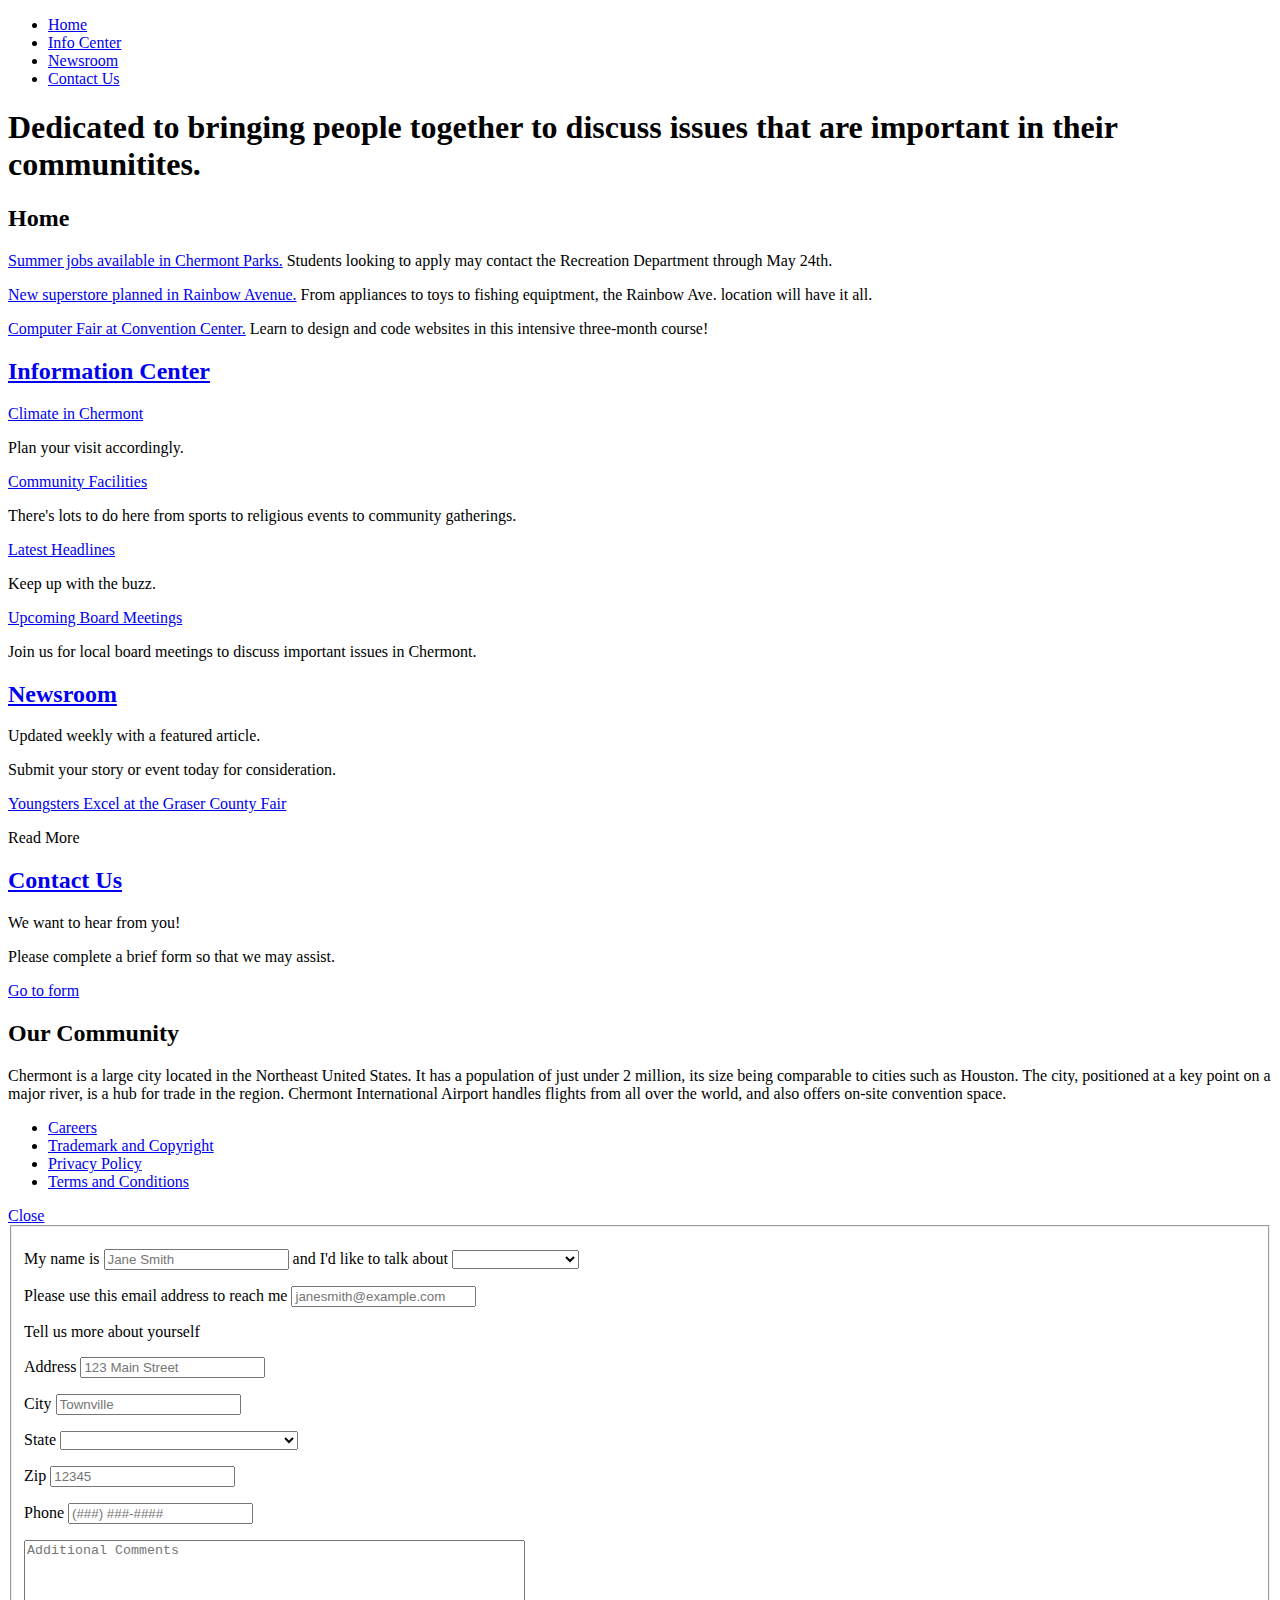
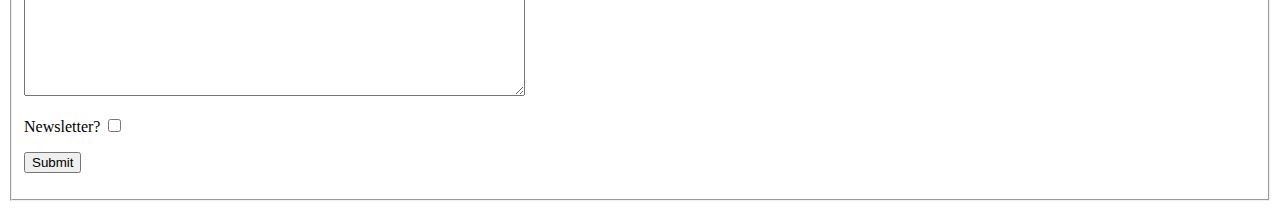
==== index.html @ fb10aa10 "Imported files for my local repository" ====
<!DOCTYPE html>
<html>
<head>
	<title>Chermont | Home</title>
	<link rel="stylesheet" type="text/css" href="css/style.css">
</head>
<body>
	<header class="index-header">
   		<nav class="top-navigation">
        	<ul>
          		<li><a href="index.html">Home</a></li>
          		<li><a href="info.html">Info Center</a></li>
          		<li><a href="newsroom.html">Newsroom</a></li>
          		<li><a id="open_popover" href="contact.html">Contact Us</a></li>
        	</ul>
      	</nav>
	</header>
	<div class="wrapper">
		<main>
			<h1>Dedicated to bringing people together to discuss issues that are important in their communitites.</h1>
			<div class="home">
				<h2>Home</h2>
				<p><a href="#" title="">Summer jobs available in Chermont Parks.</a> Students looking to apply may contact the Recreation Department through May 24th.</p>
				<p><a href="#" title="">New superstore planned in Rainbow Avenue.</a> From appliances to toys to fishing equiptment, the Rainbow Ave. location will have it all.</p>
				<p><a href="#" title="">Computer Fair at Convention Center.</a> Learn to design and code websites in this intensive three-month course!</p>
			</div>
			<div class="info-center">
				<h2><a href="info.html" title="">Information Center</a></h2>
				<p><a href="info.html" title="">Climate in Chermont</a></p>
				<p>Plan your visit accordingly.</p>
				<p><a href="info.html" title="">Community Facilities</a></p>
				<p>There's lots to do here from sports to religious events to community gatherings.</p>
				<p><a href="info.html" title="">Latest Headlines</a></p>
				<p>Keep up with the buzz.</p>
				<p><a href="#" title="">Upcoming Board Meetings</a></p>
				<p>Join us for local board meetings to discuss important issues in Chermont.</p>
			</div>
			<div class="newsroom">
				<h2><a href="newsroom.html" title="">Newsroom</a></h2>
				<p>Updated weekly with a featured article.</p>
				<p>Submit your story or event today for consideration.</p>
				<p><a href="newsroom.html" title="">Youngsters Excel at the Graser County Fair</p>
				<p id="read-more"></a>Read More</p>
			</div>
			<div class="contact">
				<h2><a id="open1" href="contact.html" title="">Contact Us</a></h2>
				<p>We want to hear from you!</p>
				<p>Please complete a brief form so that we may assist.</p>
				<a id="open2" href="contact.html" title="">Go to form</a>
			</div>
			<div class="community">
				<h2>Our Community</h2>
				<p>Chermont is a large city located in the Northeast United States. It has a population of just under 2 million, its size being comparable to cities such as Houston. The city, positioned at a key point on a major river, is a hub for trade in the region. Chermont International Airport handles flights from all over the world, and also offers on-site convention space.</p>
			</div>
			<div class="clear"></div>
		</main>
	</div> <!-- END of wrapper -->
	<footer>
		<nav class="bottom-navigation">
			<ul>
				<li><a href="#" title="Careers">Careers</a></li>
				<li><a href="#" title="Trademark and Copyright">Trademark and Copyright</a></li>
				<li><a href="#" title="Privacy Policy">Privacy Policy</a></li>
				<li><a href="#" title="Terms and Conditions">Terms and Conditions</a></li>
			</ul>
		</nav>
	</footer>

	<div id="popover">
		<div>
			<a id="close_popover" href="#">Close</a>

			<form action="" method="post">
  
		    	<fieldset id="user-info">
					<p>My name is <input type="text" name="name" id="name" value="" placeholder="Jane Smith"/> and I'd like to talk about
						<select name="selection" id="selection">
							<option value=""></option>
							<option value="visit">Planning a Visit</option>
							<option value="municipal">Municipal Affairs</option>
							<option value="events">Upcoming Events</option>
							<option value="else">Something Else</option>
						</select>
					</p>
					<p>Please use this email address to reach me <input type="text" name="email" id="email" value=""placeholder="janesmith@example.com"/>
					</p>
					<div class="more">
						<p>Tell us more about yourself</p>
						<p>
							<label for="address">Address</label>
		    				<input type="text" class="form-control" id="address" placeholder="123 Main Street">
						</p>
						<p>
					    	<label for="city">City</label>
			    			<input type="text" class="form-control" id="city" placeholder="Townville">
				   		</p>
				   		<p>
				   		<label for="state">State</label>
			                <select id="state">
			                	<option value=""></option>
								<option value="AL">Alabama</option>
								<option value="AK">Alaska</option>
								<option value="AZ">Arizona</option>
								<option value="AR">Arkansas</option>
								<option value="CA">California</option>
								<option value="CO">Colorado</option>
								<option value="CT">Connecticut</option>
								<option value="DE">Delaware</option>
								<option value="DC">District Of Columbia</option>
								<option value="FL">Florida</option>
								<option value="GA">Georgia</option>
								<option value="HI">Hawaii</option>
								<option value="ID">Idaho</option>
								<option value="IL">Illinois</option>
								<option value="IN">Indiana</option>
								<option value="IA">Iowa</option>
								<option value="KS">Kansas</option>
								<option value="KY">Kentucky</option>
								<option value="LA">Louisiana</option>
								<option value="ME">Maine</option>
								<option value="MD">Maryland</option>
								<option value="MA">Massachusetts</option>
								<option value="MI">Michigan</option>
								<option value="MN">Minnesota</option>
								<option value="MS">Mississippi</option>
								<option value="MO">Missouri</option>
								<option value="MT">Montana</option>
								<option value="NE">Nebraska</option>
								<option value="NV">Nevada</option>
								<option value="NH">New Hampshire</option>
								<option value="NJ">New Jersey</option>
								<option value="NM">New Mexico</option>
								<option value="NY">New York</option>
								<option value="NC">North Carolina</option>
								<option value="ND">North Dakota</option>
								<option value="OH">Ohio</option>
								<option value="OK">Oklahoma</option>
								<option value="OR">Oregon</option>
								<option value="PA">Pennsylvania</option>
								<option value="RI">Rhode Island</option>
								<option value="SC">South Carolina</option>
								<option value="SD">South Dakota</option>
								<option value="TN">Tennessee</option>
								<option value="TX">Texas</option>
								<option value="UT">Utah</option>
								<option value="VT">Vermont</option>
								<option value="VA">Virginia</option>
								<option value="WA">Washington</option>
								<option value="WV">West Virginia</option>
								<option value="WI">Wisconsin</option>
								<option value="WY">Wyoming</option>
								<option value="GU">Guam</option>
								<option value="MP">Northern Mariana Islands</option>
								<option value="PR">Puerto Rico</option>
								<option value="UM">United States Minor Outlying Islands</option>
								<option value="VI">Virgin Islands</option>
							</select>
						</p>
						<p>
					    	<label for="zip">Zip</label>
			    			<input type="text" class="form-control" id="zip" placeholder="12345">
			        	</p>
						<p>
							<label for="phone">Phone</label>
							<input type="text" name="phone" id="phone" value="" placeholder="(###) ###-####" />
						</p>
					</div>
					<p class="comment-box">
						<textarea name="comments" id="comments" cols="60" rows="10" placeholder="Additional Comments"></textarea>
					</p>
					<span class="clear"></span>
					<span>
						<label for="newsletter" id="comments2">Newsletter?</label>
						<input type="checkbox" name="newsletter" id="newsletter" value="newsletter">
						<p>
						<input type="submit" value="Submit" class="submit-button"/>
						</p>
					</span>
		    	</fieldset>
		    </form> 
		</div>
	</div>

	<script src="popup.js"></script>
</body>
</html>
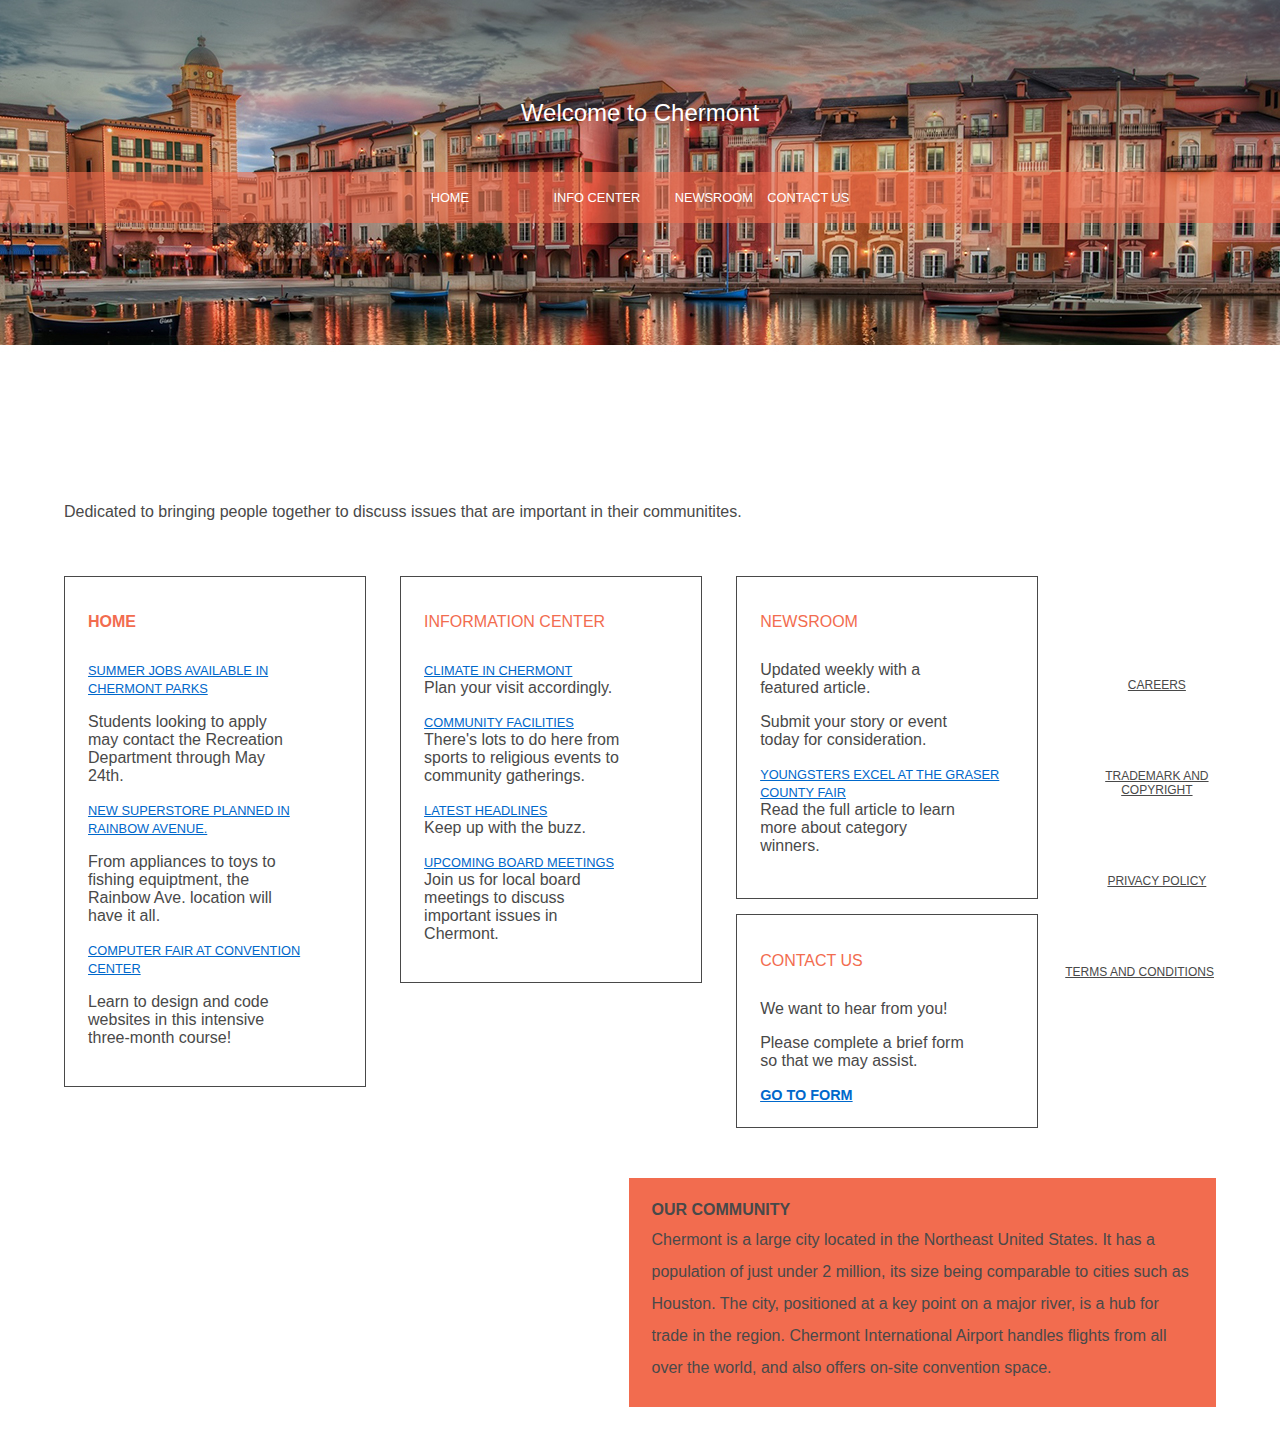
==== commit 0910c5b6: "Finalized styling for mobile size, index page" ====
--- a/index.html
+++ b/index.html
@@ -6,6 +6,7 @@
 </head>
 <body>
 	<header class="index-header">
+		<h1>Welcome to Chermont</h1>
    		<nav class="top-navigation">
         	<ul>
           		<li><a href="index.html">Home</a></li>
@@ -20,27 +21,30 @@
 			<h1>Dedicated to bringing people together to discuss issues that are important in their communitites.</h1>
 			<div class="home">
 				<h2>Home</h2>
-				<p><a href="#" title="">Summer jobs available in Chermont Parks.</a> Students looking to apply may contact the Recreation Department through May 24th.</p>
-				<p><a href="#" title="">New superstore planned in Rainbow Avenue.</a> From appliances to toys to fishing equiptment, the Rainbow Ave. location will have it all.</p>
-				<p><a href="#" title="">Computer Fair at Convention Center.</a> Learn to design and code websites in this intensive three-month course!</p>
+				<a href="#" title="">Summer jobs available in Chermont Parks</a>
+				<p>Students looking to apply may contact the Recreation Department through May 24th.</p>
+				<a href="#" title="">New superstore planned in Rainbow Avenue.</a>
+				<p>From appliances to toys to fishing equiptment, the Rainbow Ave. location will have it all.</p>
+				<a href="#" title="">Computer Fair at Convention Center</a>
+				<p>Learn to design and code websites in this intensive three-month course!</p>
 			</div>
 			<div class="info-center">
 				<h2><a href="info.html" title="">Information Center</a></h2>
-				<p><a href="info.html" title="">Climate in Chermont</a></p>
+				<a href="info.html" title="">Climate in Chermont</a>
 				<p>Plan your visit accordingly.</p>
-				<p><a href="info.html" title="">Community Facilities</a></p>
+				<a href="info.html" title="">Community Facilities</a>
 				<p>There's lots to do here from sports to religious events to community gatherings.</p>
-				<p><a href="info.html" title="">Latest Headlines</a></p>
+				<a href="info.html" title="">Latest Headlines</a>
 				<p>Keep up with the buzz.</p>
-				<p><a href="#" title="">Upcoming Board Meetings</a></p>
+				<a href="#" title="">Upcoming Board Meetings</a>
 				<p>Join us for local board meetings to discuss important issues in Chermont.</p>
 			</div>
 			<div class="newsroom">
 				<h2><a href="newsroom.html" title="">Newsroom</a></h2>
 				<p>Updated weekly with a featured article.</p>
 				<p>Submit your story or event today for consideration.</p>
-				<p><a href="newsroom.html" title="">Youngsters Excel at the Graser County Fair</p>
-				<p id="read-more"></a>Read More</p>
+				<a href="newsroom.html" title="" id="read-more">Youngsters Excel at the Graser County Fair</a>
+				<p>Read the full article to learn more about category winners.</p>
 			</div>
 			<div class="contact">
 				<h2><a id="open1" href="contact.html" title="">Contact Us</a></h2>
--- a/css/style.css
+++ b/css/style.css
@@ -0,0 +1,828 @@
+.index-header {
+  background-image: url(../img/index-background.jpg);
+  background-repeat: no-repeat; }
+  .index-header h1 {
+    color: #fff;
+    font-size: 1.5em;
+    text-align: center; }
+
+@media screen and (min-width: 1280px) {
+  .top-navigation li:nth-child(2) {
+    padding: 0 20px 0 70px; }
+
+  .index-header {
+    height: 340px;
+    background-image: url(../img/index-background.jpg);
+    background-repeat: no-repeat;
+    background-size: cover; }
+
+  h1:first-child {
+    margin: 35px 0 55px 0; }
+
+  .home, .info-center, .newsroom, .contact {
+    float: left;
+    width: 22%;
+    border-top: solid 1px #494949;
+    margin-right: 3%; }
+
+  .contact {
+    margin-right: 0;
+    padding-right: 3%; }
+
+  .home h2, .info-center h2, .newsroom h2, .contact h2 {
+    margin-bottom: 30px;
+    color: #f26c4f; }
+
+  .home p, .info-center p, .newsroom p, .contact p {
+    width: 83%; }
+
+  .info-center p:nth-child(even) {
+    margin-bottom: 0; }
+
+  .info-center p:nth-child(odd) {
+    margin-top: 0; }
+
+  .newsroom p:nth-child(4) {
+    margin: 20px 0 0 0; }
+
+  .newsroom p:last-child {
+    margin: 0 0 20px 0; }
+
+  .contact a:nth-child(4) {
+    font-size: .9em;
+    font-weight: bold;
+    text-transform: uppercase; }
+
+  .community {
+    background-color: #f26c4f;
+    padding: 15px 4px 10px 25px;
+    width: 47%;
+    float: right;
+    margin-bottom: 30px;
+    margin-top: 35px; }
+
+  .community h2 {
+    margin: 0; }
+
+  .community p {
+    line-height: 2;
+    padding: 0;
+    margin: 5px 0 0 0; } }
+/*******info.html*******/
+.info-header {
+  height: 335px;
+  background-image: url(../img/info-center-header.png);
+  background-repeat: no-repeat;
+  background-size: cover;
+  position: relative; }
+
+.stats {
+  position: absolute;
+  top: 40px;
+  left: 135px;
+  color: #fff;
+  text-transform: uppercase;
+  font-size: .75em; }
+
+.stats div {
+  display: inline-block; }
+
+#daybox {
+  padding-right: 70px; }
+
+#clockbox {
+  display: block;
+  text-align: center;
+  font-size: 2.5em;
+  padding: 20px; }
+
+table {
+  border-collapse: collapse;
+  width: 100%; }
+
+.average-temp tr:nth-child(3) td {
+  border-top: solid 1px #fff;
+  padding-top: 10px; }
+
+.average-temp td:last-child {
+  text-align: right; }
+
+.average-temp tr:nth-child(2) td {
+  padding-bottom: 5px; }
+
+.headlines a, .institutions a, .board-mtgs a {
+  font-weight: bold; }
+
+.headlines p, .institutions p {
+  margin-top: 0; }
+
+.headlines, .institutions, .board-mtgs, .facilities {
+  border-top: solid 1px #494949;
+  margin-top: 20px; }
+
+.important-content {
+  float: left;
+  width: 48%; }
+
+.board-mtgs, .facilities {
+  float: left;
+  width: 23%;
+  margin-left: 3%; }
+
+.facilities ul {
+  padding-left: 0; }
+
+.facilities li {
+  list-style: none;
+  text-decoration: underline;
+  font-size: .9em;
+  line-height: 1.4; }
+
+.headlines h2, .institutions h2, .facilities h2 {
+  margin-bottom: 25px; }
+
+.board-schedule {
+  background-color: #494949;
+  color: #fff;
+  text-transform: uppercase;
+  font-size: .9em;
+  padding: 45px 15px; }
+
+.board-mtgs table tr:nth-child(even) {
+  font-size: .8em; }
+
+.mtg-location td {
+  padding-bottom: 15px; }
+
+.mtg-time td:first-child {
+  width: 70px; }
+
+/*newsroom.html*/
+.newsroom-header {
+  height: 400px;
+  background-image: url(../img/newsroom-header2.png);
+  background-repeat: no-repeat;
+  background-size: cover; }
+
+.headline-title h1 {
+  font-size: 1.6em;
+  margin-bottom: 15px; }
+
+.headline-title h2 {
+  font-size: .9em;
+  margin: 3px 0 30px 0;
+  padding-bottom: 15px;
+  border-bottom: solid 1px #494949; }
+
+.headline-aside img {
+  width: 210px;
+  float: left;
+  margin-bottom: 20px; }
+
+.headline-aside {
+  float: left;
+  width: 23%;
+  margin-right: 3%; }
+
+.headline-aside div:last-child {
+  float: left; }
+
+.headline-aside ul {
+  padding-left: 0; }
+
+.headline-aside li {
+  list-style: none;
+  text-decoration: underline;
+  font-size: .75em;
+  line-height: 2; }
+
+.headline-body {
+  float: right;
+  width: 74%; }
+
+.headline-body p {
+  font-size: .9em;
+  line-height: 1.5; }
+
+.headline-body p:first-child {
+  margin-top: 0;
+  padding-top: 0; }
+
+#quote {
+  font-size: 1.1em;
+  font-weight: 600;
+  font-style: italic; }
+
+.contact-header {
+  height: 400px;
+  background-image: url(../img/buzz-words.png);
+  background-repeat: no-repeat;
+  background-size: cover; }
+
+form {
+  margin-top: 25px; }
+  form p {
+    font-size: 1.2em; }
+  form input {
+    text-align: center;
+    font-size: .85em; }
+  form label {
+    font-size: 1em; }
+  form span p {
+    display: inline-block; }
+
+fieldset {
+  padding: 10px 0 30px 30px; }
+  fieldset div:last-child {
+    display: block; }
+  fieldset div:last-child p {
+    display: block;
+    text-align: center;
+    margin: 0;
+    padding: 0; }
+
+#name {
+  width: 310px;
+  margin-right: 12px;
+  margin-left: 10px; }
+
+#selection {
+  margin-left: 12px;
+  width: 210px;
+  height: 24px;
+  background-color: #fff;
+  -webkit-appearance: none;
+  border-radius: 0;
+  border-color: #b7b7b7; }
+
+#email {
+  margin-left: 12px;
+  width: 300px; }
+
+.more {
+  float: left;
+  margin-top: 40px;
+  width: 50%; }
+  .more p {
+    margin: 0 0 5px 0;
+    padding: 0;
+    font-size: 1.1em; }
+    .more p input {
+      width: 340px; }
+    .more p:first-child {
+      font-size: 1.2em;
+      margin-bottom: 5px; }
+
+#address {
+  margin-left: 10px; }
+
+#city {
+  margin-left: 44px; }
+
+#state {
+  margin-left: 33px;
+  -webkit-appearance: none;
+  background-color: #fff;
+  height: 24px;
+  width: 346px;
+  border-radius: 0;
+  border-color: #b7b7b7; }
+
+#zip {
+  margin-left: 50px; }
+
+#phone {
+  margin-left: 23px; }
+
+#comments {
+  margin-top: 66px;
+  margin-left: 35px;
+  text-align: center; }
+
+.submit-button {
+  -webkit-appearance: none;
+  background-color: #fff;
+  border: solid 1px #b7b7b7;
+  padding: 5px 7px;
+  color: #494949;
+  font-size: .7em;
+  margin-left: 330px; }
+
+/*** Popover ***/
+#popover {
+  display: none;
+  position: absolute;
+  top: 0;
+  left: 0;
+  right: 0;
+  bottom: 0;
+  width: 100%;
+  background-color: rgba(0, 0, 0, 0.6); }
+  #popover div {
+    width: 80%;
+    padding: 5%;
+    margin: 15px auto;
+    background: white;
+    border: solid 1px #b7b7b7; }
+
+#comments {
+  margin-top: 0;
+  margin-left: 0;
+  text-align: center; }
+
+body {
+  font-family: Arial, sans-serif;
+  font-weight: 100;
+  color: #494949; }
+
+.index-header {
+  padding: 5% 0 0 0; }
+  .index-header h1 {
+    text-align: center;
+    font-weight: 100;
+    margin-bottom: 45px; }
+
+.top-navigation {
+  background-color: rgba(242, 108, 79, 0.6);
+  padding: 1% 2%;
+  text-align: center; }
+  .top-navigation ul {
+    padding: 0;
+    margin: 0; }
+  .top-navigation li {
+    list-style: none;
+    display: inline-block; }
+  .top-navigation a {
+    color: #fff;
+    text-decoration: none;
+    text-transform: uppercase;
+    font-weight: 100;
+    font-size: .8em;
+    display: block;
+    padding: 5px; }
+
+.wrapper {
+  padding: 5%; }
+
+main h1 {
+  font-size: 1em;
+  font-weight: 100; }
+
+.home {
+  border: solid 1px #494949;
+  padding: 2%;
+  margin-bottom: 15px; }
+  .home h2 {
+    font-size: 1em;
+    text-transform: uppercase; }
+  .home a {
+    color: #0068cb;
+    text-transform: uppercase;
+    font-size: .8em; }
+    .home a:hover {
+      font-weight: bold;
+      color: #f26c4f; }
+
+.info-center {
+  border: solid 1px #494949;
+  padding: 2%;
+  margin-bottom: 15px; }
+  .info-center h2 {
+    font-size: 1em;
+    text-transform: uppercase; }
+    .info-center h2 a {
+      color: #f26c4f;
+      text-decoration: none;
+      font-weight: 100;
+      font-size: 1em; }
+      .info-center h2 a:hover {
+        font-weight: bold; }
+  .info-center a {
+    color: #0068cb;
+    text-transform: uppercase;
+    font-size: .8em; }
+    .info-center a:hover {
+      font-weight: bold;
+      color: #f26c4f; }
+
+.newsroom {
+  border: solid 1px #494949;
+  padding: 2%;
+  margin-bottom: 15px; }
+  .newsroom h2 {
+    font-size: 1em;
+    text-transform: uppercase; }
+    .newsroom h2 a {
+      color: #f26c4f;
+      text-decoration: none;
+      font-weight: 100;
+      font-size: 1em; }
+      .newsroom h2 a:hover {
+        font-weight: bold; }
+  .newsroom a {
+    color: #0068cb;
+    text-transform: uppercase;
+    font-size: .8em; }
+    .newsroom a:hover {
+      font-weight: bold;
+      color: #f26c4f; }
+
+.contact {
+  border: solid 1px #494949;
+  padding: 2%;
+  margin-bottom: 15px; }
+  .contact h2 {
+    font-size: 1em;
+    text-transform: uppercase; }
+    .contact h2 a {
+      color: #f26c4f;
+      text-decoration: none;
+      font-weight: 100;
+      font-size: 1em; }
+      .contact h2 a:hover {
+        font-weight: bold; }
+  .contact a {
+    color: #0068cb;
+    text-transform: uppercase;
+    font-size: .8em; }
+    .contact a:hover {
+      font-weight: bold;
+      color: #f26c4f; }
+
+.community {
+  background-color: #f26c4f;
+  padding: 2%; }
+  .community h2 {
+    text-transform: uppercase;
+    font-size: 1em; }
+
+.bottom-navigation {
+  text-align: center; }
+  .bottom-navigation ul {
+    padding: 0;
+    margin: 0; }
+  .bottom-navigation li {
+    list-style: none; }
+  .bottom-navigation a {
+    color: #494949;
+    text-transform: uppercase;
+    display: block;
+    font-size: .75em;
+    padding: 3%; }
+
+/*! normalize.css v3.0.3 | MIT License | github.com/necolas/normalize.css */
+/**
+ * 1. Set default font family to sans-serif.
+ * 2. Prevent iOS and IE text size adjust after device orientation change,
+ *    without disabling user zoom.
+ */
+html {
+  font-family: sans-serif;
+  /* 1 */
+  -ms-text-size-adjust: 100%;
+  /* 2 */
+  -webkit-text-size-adjust: 100%;
+  /* 2 */ }
+
+/**
+ * Remove default margin.
+ */
+body {
+  margin: 0; }
+
+/* HTML5 display definitions
+   ========================================================================== */
+/**
+ * Correct `block` display not defined for any HTML5 element in IE 8/9.
+ * Correct `block` display not defined for `details` or `summary` in IE 10/11
+ * and Firefox.
+ * Correct `block` display not defined for `main` in IE 11.
+ */
+article,
+aside,
+details,
+figcaption,
+figure,
+footer,
+header,
+hgroup,
+main,
+menu,
+nav,
+section,
+summary {
+  display: block; }
+
+/**
+ * 1. Correct `inline-block` display not defined in IE 8/9.
+ * 2. Normalize vertical alignment of `progress` in Chrome, Firefox, and Opera.
+ */
+audio,
+canvas,
+progress,
+video {
+  display: inline-block;
+  /* 1 */
+  vertical-align: baseline;
+  /* 2 */ }
+
+/**
+ * Prevent modern browsers from displaying `audio` without controls.
+ * Remove excess height in iOS 5 devices.
+ */
+audio:not([controls]) {
+  display: none;
+  height: 0; }
+
+/**
+ * Address `[hidden]` styling not present in IE 8/9/10.
+ * Hide the `template` element in IE 8/9/10/11, Safari, and Firefox < 22.
+ */
+[hidden],
+template {
+  display: none; }
+
+/* Links
+   ========================================================================== */
+/**
+ * Remove the gray background color from active links in IE 10.
+ */
+a {
+  background-color: transparent; }
+
+/**
+ * Improve readability of focused elements when they are also in an
+ * active/hover state.
+ */
+a:active,
+a:hover {
+  outline: 0; }
+
+/* Text-level semantics
+   ========================================================================== */
+/**
+ * Address styling not present in IE 8/9/10/11, Safari, and Chrome.
+ */
+abbr[title] {
+  border-bottom: 1px dotted; }
+
+/**
+ * Address style set to `bolder` in Firefox 4+, Safari, and Chrome.
+ */
+b,
+strong {
+  font-weight: bold; }
+
+/**
+ * Address styling not present in Safari and Chrome.
+ */
+dfn {
+  font-style: italic; }
+
+/**
+ * Address variable `h1` font-size and margin within `section` and `article`
+ * contexts in Firefox 4+, Safari, and Chrome.
+ */
+h1 {
+  font-size: 2em;
+  margin: 0.67em 0; }
+
+/**
+ * Address styling not present in IE 8/9.
+ */
+mark {
+  background: #ff0;
+  color: #000; }
+
+/**
+ * Address inconsistent and variable font size in all browsers.
+ */
+small {
+  font-size: 80%; }
+
+/**
+ * Prevent `sub` and `sup` affecting `line-height` in all browsers.
+ */
+sub,
+sup {
+  font-size: 75%;
+  line-height: 0;
+  position: relative;
+  vertical-align: baseline; }
+
+sup {
+  top: -0.5em; }
+
+sub {
+  bottom: -0.25em; }
+
+/* Embedded content
+   ========================================================================== */
+/**
+ * Remove border when inside `a` element in IE 8/9/10.
+ */
+img {
+  border: 0; }
+
+/**
+ * Correct overflow not hidden in IE 9/10/11.
+ */
+svg:not(:root) {
+  overflow: hidden; }
+
+/* Grouping content
+   ========================================================================== */
+/**
+ * Address margin not present in IE 8/9 and Safari.
+ */
+figure {
+  margin: 1em 40px; }
+
+/**
+ * Address differences between Firefox and other browsers.
+ */
+hr {
+  box-sizing: content-box;
+  height: 0; }
+
+/**
+ * Contain overflow in all browsers.
+ */
+pre {
+  overflow: auto; }
+
+/**
+ * Address odd `em`-unit font size rendering in all browsers.
+ */
+code,
+kbd,
+pre,
+samp {
+  font-family: monospace, monospace;
+  font-size: 1em; }
+
+/* Forms
+   ========================================================================== */
+/**
+ * Known limitation: by default, Chrome and Safari on OS X allow very limited
+ * styling of `select`, unless a `border` property is set.
+ */
+/**
+ * 1. Correct color not being inherited.
+ *    Known issue: affects color of disabled elements.
+ * 2. Correct font properties not being inherited.
+ * 3. Address margins set differently in Firefox 4+, Safari, and Chrome.
+ */
+button,
+input,
+optgroup,
+select,
+textarea {
+  color: inherit;
+  /* 1 */
+  font: inherit;
+  /* 2 */
+  margin: 0;
+  /* 3 */ }
+
+/**
+ * Address `overflow` set to `hidden` in IE 8/9/10/11.
+ */
+button {
+  overflow: visible; }
+
+/**
+ * Address inconsistent `text-transform` inheritance for `button` and `select`.
+ * All other form control elements do not inherit `text-transform` values.
+ * Correct `button` style inheritance in Firefox, IE 8/9/10/11, and Opera.
+ * Correct `select` style inheritance in Firefox.
+ */
+button,
+select {
+  text-transform: none; }
+
+/**
+ * 1. Avoid the WebKit bug in Android 4.0.* where (2) destroys native `audio`
+ *    and `video` controls.
+ * 2. Correct inability to style clickable `input` types in iOS.
+ * 3. Improve usability and consistency of cursor style between image-type
+ *    `input` and others.
+ */
+button,
+html input[type="button"],
+input[type="reset"],
+input[type="submit"] {
+  -webkit-appearance: button;
+  /* 2 */
+  cursor: pointer;
+  /* 3 */ }
+
+/**
+ * Re-set default cursor for disabled elements.
+ */
+button[disabled],
+html input[disabled] {
+  cursor: default; }
+
+/**
+ * Remove inner padding and border in Firefox 4+.
+ */
+button::-moz-focus-inner,
+input::-moz-focus-inner {
+  border: 0;
+  padding: 0; }
+
+/**
+ * Address Firefox 4+ setting `line-height` on `input` using `!important` in
+ * the UA stylesheet.
+ */
+input {
+  line-height: normal; }
+
+/**
+ * It's recommended that you don't attempt to style these elements.
+ * Firefox's implementation doesn't respect box-sizing, padding, or width.
+ *
+ * 1. Address box sizing set to `content-box` in IE 8/9/10.
+ * 2. Remove excess padding in IE 8/9/10.
+ */
+input[type="checkbox"],
+input[type="radio"] {
+  box-sizing: border-box;
+  /* 1 */
+  padding: 0;
+  /* 2 */ }
+
+/**
+ * Fix the cursor style for Chrome's increment/decrement buttons. For certain
+ * `font-size` values of the `input`, it causes the cursor style of the
+ * decrement button to change from `default` to `text`.
+ */
+input[type="number"]::-webkit-inner-spin-button,
+input[type="number"]::-webkit-outer-spin-button {
+  height: auto; }
+
+/**
+ * 1. Address `appearance` set to `searchfield` in Safari and Chrome.
+ * 2. Address `box-sizing` set to `border-box` in Safari and Chrome.
+ */
+input[type="search"] {
+  -webkit-appearance: textfield;
+  /* 1 */
+  box-sizing: content-box;
+  /* 2 */ }
+
+/**
+ * Remove inner padding and search cancel button in Safari and Chrome on OS X.
+ * Safari (but not Chrome) clips the cancel button when the search input has
+ * padding (and `textfield` appearance).
+ */
+input[type="search"]::-webkit-search-cancel-button,
+input[type="search"]::-webkit-search-decoration {
+  -webkit-appearance: none; }
+
+/**
+ * Define consistent border, margin, and padding.
+ */
+fieldset {
+  border: 1px solid #c0c0c0;
+  margin: 0 2px;
+  padding: 0.35em 0.625em 0.75em; }
+
+/**
+ * 1. Correct `color` not being inherited in IE 8/9/10/11.
+ * 2. Remove padding so people aren't caught out if they zero out fieldsets.
+ */
+legend {
+  border: 0;
+  /* 1 */
+  padding: 0;
+  /* 2 */ }
+
+/**
+ * Remove default vertical scrollbar in IE 8/9/10/11.
+ */
+textarea {
+  overflow: auto; }
+
+/**
+ * Don't inherit the `font-weight` (applied by a rule above).
+ * NOTE: the default cannot safely be changed in Chrome and Safari on OS X.
+ */
+optgroup {
+  font-weight: bold; }
+
+/* Tables
+   ========================================================================== */
+/**
+ * Remove most spacing between table cells.
+ */
+table {
+  border-collapse: collapse;
+  border-spacing: 0; }
+
+td,
+th {
+  padding: 0; }
+
+/*# sourceMappingURL=style.css.map */
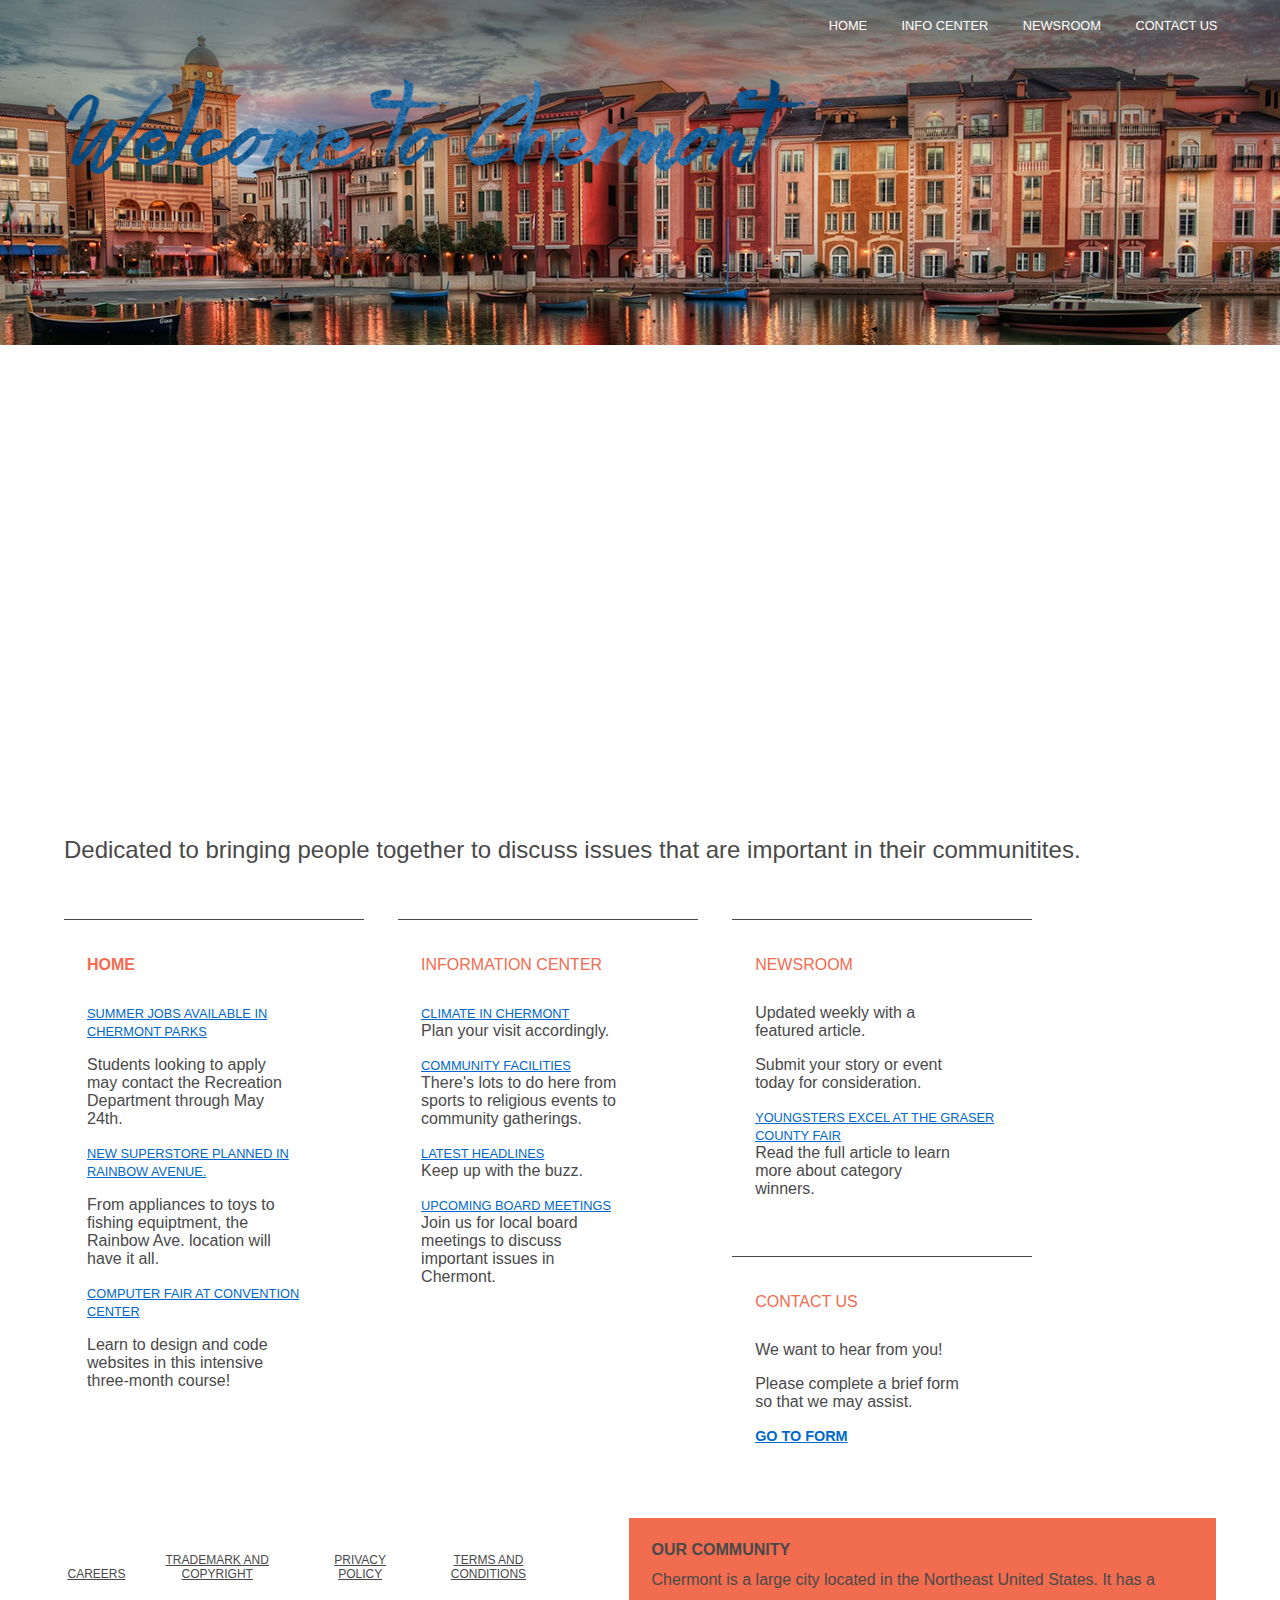
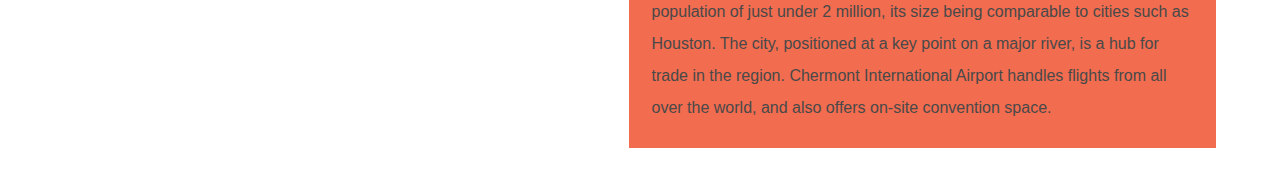
==== commit 17d23639: "Styling for tablet" ====
--- a/index.html
+++ b/index.html
@@ -6,7 +6,7 @@
 </head>
 <body>
 	<header class="index-header">
-		<h1>Welcome to Chermont</h1>
+		<img src="img/welcome_banner.png" alt="">
    		<nav class="top-navigation">
         	<ul>
           		<li><a href="index.html">Home</a></li>
@@ -17,7 +17,7 @@
       	</nav>
 	</header>
 	<div class="wrapper">
-		<main>
+		<main >
 			<h1>Dedicated to bringing people together to discuss issues that are important in their communitites.</h1>
 			<div class="home">
 				<h2>Home</h2>
@@ -52,11 +52,12 @@
 				<p>Please complete a brief form so that we may assist.</p>
 				<a id="open2" href="contact.html" title="">Go to form</a>
 			</div>
+			<div class="clear"></div>
 			<div class="community">
 				<h2>Our Community</h2>
 				<p>Chermont is a large city located in the Northeast United States. It has a population of just under 2 million, its size being comparable to cities such as Houston. The city, positioned at a key point on a major river, is a hub for trade in the region. Chermont International Airport handles flights from all over the world, and also offers on-site convention space.</p>
 			</div>
-			<div class="clear"></div>
+			
 		</main>
 	</div> <!-- END of wrapper -->
 	<footer>
--- a/css/style.css
+++ b/css/style.css
@@ -7,9 +7,6 @@
     text-align: center; }
 
 @media screen and (min-width: 1280px) {
-  .top-navigation li:nth-child(2) {
-    padding: 0 20px 0 70px; }
-
   .index-header {
     height: 340px;
     background-image: url(../img/index-background.jpg);
@@ -68,101 +65,104 @@
     line-height: 2;
     padding: 0;
     margin: 5px 0 0 0; } }
-/*******info.html*******/
 .info-header {
-  height: 335px;
-  background-image: url(../img/info-center-header.png);
+  position: relative; }
+
+@media screen and (min-width: 1280px) {
+  .info-header {
+    height: 335px;
+    background-image: url(../img/info-center-header.png);
+    background-repeat: no-repeat;
+    background-size: cover;
+    position: relative; }
+
+  .stats {
+    position: absolute;
+    top: 40px;
+    left: 135px;
+    color: #fff;
+    text-transform: uppercase;
+    font-size: .75em; }
+
+  .stats div {
+    display: inline-block; }
+
+  #daybox {
+    padding-right: 70px; }
+
+  #clockbox {
+    display: block;
+    text-align: center;
+    font-size: 2.5em;
+    padding: 20px; }
+
+  table {
+    border-collapse: collapse;
+    width: 100%; }
+
+  .average-temp tr:nth-child(3) td {
+    border-top: solid 1px #fff;
+    padding-top: 10px; }
+
+  .average-temp td:last-child {
+    text-align: right; }
+
+  .average-temp tr:nth-child(2) td {
+    padding-bottom: 5px; }
+
+  .headlines a, .institutions a, .board-mtgs a {
+    font-weight: bold; }
+
+  .headlines p, .institutions p {
+    margin-top: 0; }
+
+  .headlines, .institutions, .board-mtgs, .facilities {
+    border-top: solid 1px #494949;
+    margin-top: 20px; }
+
+  .important-content {
+    float: left;
+    width: 48%; }
+
+  .board-mtgs, .facilities {
+    float: left;
+    width: 23%;
+    margin-left: 3%; }
+
+  .facilities ul {
+    padding-left: 0; }
+
+  .facilities li {
+    list-style: none;
+    text-decoration: underline;
+    font-size: .9em;
+    line-height: 1.4; }
+
+  .headlines h2, .institutions h2, .facilities h2 {
+    margin-bottom: 25px; }
+
+  .board-schedule {
+    background-color: #494949;
+    color: #fff;
+    text-transform: uppercase;
+    font-size: .9em;
+    padding: 45px 15px; }
+
+  .board-mtgs table tr:nth-child(even) {
+    font-size: .8em; }
+
+  .mtg-location td {
+    padding-bottom: 15px; }
+
+  .mtg-time td:first-child {
+    width: 70px; } }
+/*newsroom.html*/
+.newsroom-header {
+  padding-bottom: 100px;
+  background-image: url(../img/newsroom-header2.png);
   background-repeat: no-repeat;
   background-size: cover;
   position: relative; }
-
-.stats {
-  position: absolute;
-  top: 40px;
-  left: 135px;
-  color: #fff;
-  text-transform: uppercase;
-  font-size: .75em; }
-
-.stats div {
-  display: inline-block; }
-
-#daybox {
-  padding-right: 70px; }
-
-#clockbox {
-  display: block;
-  text-align: center;
-  font-size: 2.5em;
-  padding: 20px; }
-
-table {
-  border-collapse: collapse;
-  width: 100%; }
-
-.average-temp tr:nth-child(3) td {
-  border-top: solid 1px #fff;
-  padding-top: 10px; }
-
-.average-temp td:last-child {
-  text-align: right; }
-
-.average-temp tr:nth-child(2) td {
-  padding-bottom: 5px; }
-
-.headlines a, .institutions a, .board-mtgs a {
-  font-weight: bold; }
-
-.headlines p, .institutions p {
-  margin-top: 0; }
-
-.headlines, .institutions, .board-mtgs, .facilities {
-  border-top: solid 1px #494949;
-  margin-top: 20px; }
-
-.important-content {
-  float: left;
-  width: 48%; }
-
-.board-mtgs, .facilities {
-  float: left;
-  width: 23%;
-  margin-left: 3%; }
-
-.facilities ul {
-  padding-left: 0; }
-
-.facilities li {
-  list-style: none;
-  text-decoration: underline;
-  font-size: .9em;
-  line-height: 1.4; }
-
-.headlines h2, .institutions h2, .facilities h2 {
-  margin-bottom: 25px; }
-
-.board-schedule {
-  background-color: #494949;
-  color: #fff;
-  text-transform: uppercase;
-  font-size: .9em;
-  padding: 45px 15px; }
-
-.board-mtgs table tr:nth-child(even) {
-  font-size: .8em; }
-
-.mtg-location td {
-  padding-bottom: 15px; }
-
-.mtg-time td:first-child {
-  width: 70px; }
-
-/*newsroom.html*/
-.newsroom-header {
-  height: 400px;
-  background-image: url(../img/newsroom-header2.png);
-  background-repeat: no-repeat;
-  background-size: cover; }
 
 .headline-title h1 {
   font-size: 1.6em;
@@ -336,16 +336,24 @@
   color: #494949; }
 
 .index-header {
-  padding: 5% 0 0 0; }
-  .index-header h1 {
-    text-align: center;
-    font-weight: 100;
-    margin-bottom: 45px; }
+  padding: 5% 0 0 0;
+  position: relative;
+  padding-bottom: 38%; }
+  .index-header img {
+    width: 60%;
+    position: absolute;
+    top: 10%;
+    left: 5%; }
 
 .top-navigation {
+  box-sizing: border-box;
   background-color: rgba(242, 108, 79, 0.6);
   padding: 1% 2%;
-  text-align: center; }
+  text-align: center;
+  position: absolute;
+  bottom: 0;
+  left: 0;
+  width: 100%; }
   .top-navigation ul {
     padding: 0;
     margin: 0; }
@@ -362,7 +370,7 @@
     padding: 5px; }
 
 .wrapper {
-  padding: 5%; }
+  padding: 1% 5% 5% 5%; }
 
 main h1 {
   font-size: 1em;
@@ -470,6 +478,58 @@
     font-size: .75em;
     padding: 3%; }
 
+@media screen and (min-width: 800px) {
+  .top-navigation {
+    top: 0;
+    right: 0;
+    text-align: right;
+    margin-right: 2.5%;
+    background-color: transparent;
+    width: inherit; }
+    .top-navigation li {
+      margin-left: 20px; }
+
+  main h1 {
+    font-size: 1.5em; }
+
+  .index-header {
+    padding: 5% 0;
+    padding-bottom: 30%; }
+
+  .home {
+    width: 40%;
+    float: left;
+    margin-right: 12%;
+    border: none;
+    border-top: solid 1px rgba(73, 73, 73, 0.4); }
+
+  .info-center {
+    width: 40%;
+    float: left;
+    border: none;
+    border-top: solid 1px rgba(73, 73, 73, 0.4); }
+
+  .newsroom {
+    width: 40%;
+    float: left;
+    margin-right: 12%;
+    border: none;
+    border-top: solid 1px rgba(73, 73, 73, 0.4); }
+
+  .contact {
+    width: 40%;
+    float: left;
+    border: none;
+    border-top: solid 1px rgba(73, 73, 73, 0.4); }
+
+  .bottom-navigation li {
+    display: inline-block; } }
+@media screen and (min-width: 1020px) {
+  .home, .info-center, .newsroom, .contact {
+    float: left;
+    width: 22%;
+    border-top: solid 1px #494949;
+    margin-right: 3%; } }
 /*! normalize.css v3.0.3 | MIT License | github.com/necolas/normalize.css */
 /**
  * 1. Set default font family to sans-serif.
@@ -825,4 +885,19 @@
 th {
   padding: 0; }
 
+.clear {
+  clear: both; }
+
+.clearfix:before,
+.clearfix:after {
+  content: "";
+  display: table; }
+
+.clearfix:after {
+  clear: both; }
+
+.clearfix {
+  zoom: 1;
+  /* ie 6/7 */ }
+
 /*# sourceMappingURL=style.css.map */
